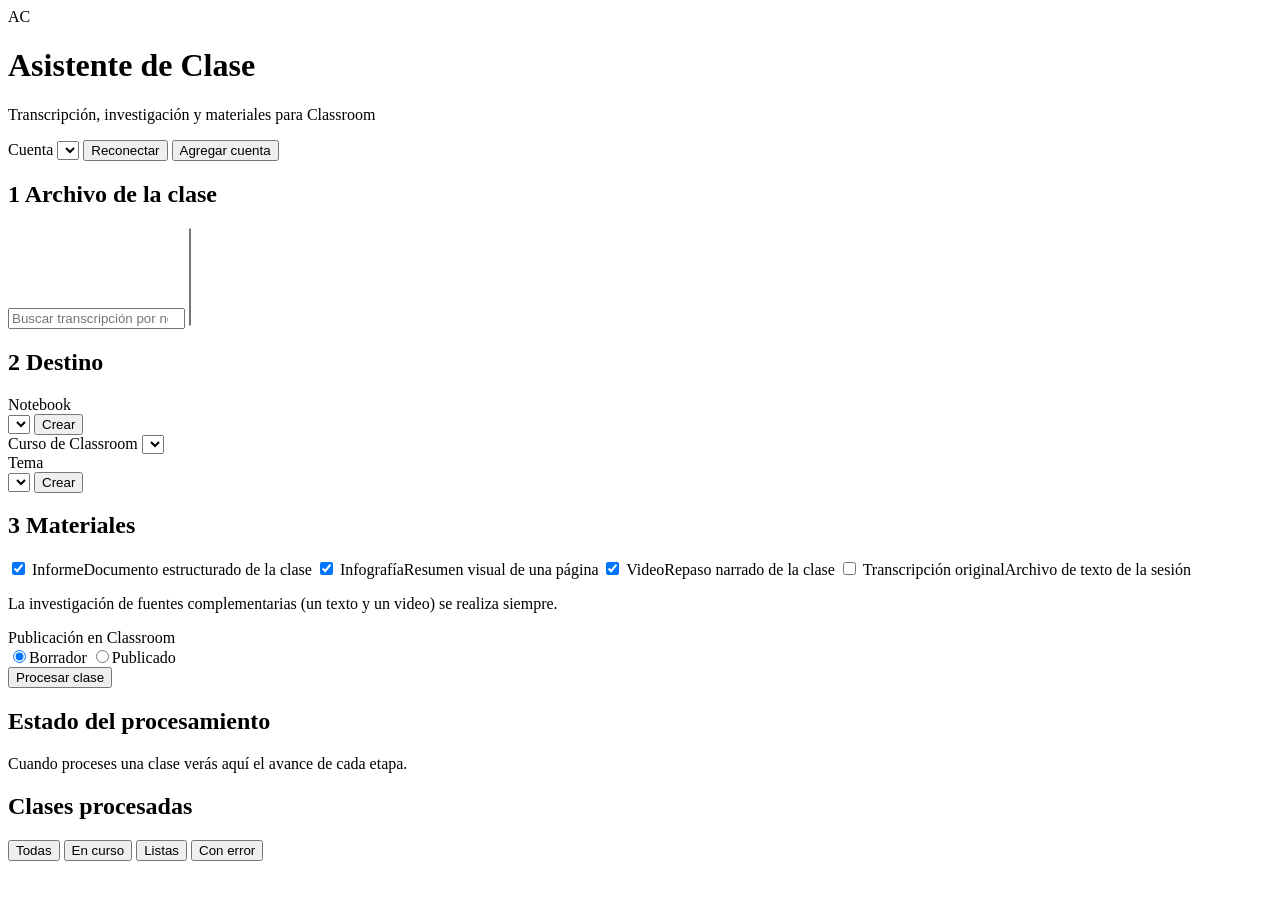
==== apps/asistente_clase/static/index.html @ 92b5ff31 "Add Asistente de clase, web UI, TXT receiver and setup guide" ====
<!doctype html>
<html lang="es">
<head>
<meta charset="utf-8">
<meta name="viewport" content="width=device-width,initial-scale=1">
<title>Asistente de Clase</title>
<link rel="stylesheet" href="static/fonts/ancizar.css">
<link rel="stylesheet" href="static/style.css">
</head>
<body>
<div class="app">
  <header class="topbar">
    <div class="brand">
      <span class="brand-mark" aria-hidden="true">AC</span>
      <div class="brand-text">
        <h1>Asistente de Clase</h1>
        <p class="tagline">Transcripción, investigación y materiales para Classroom</p>
      </div>
    </div>
    <div class="topbar-actions">
      <label class="account-field">
        <span>Cuenta</span>
        <select id="account"></select>
      </label>
      <button id="relogin" class="btn btn-ghost">Reconectar</button>
      <button id="add-account" class="btn btn-ghost">Agregar cuenta</button>
    </div>
  </header>

  <main class="layout">
    <section class="column">
      <div class="card">
        <h2 class="step-title"><span class="step-num">1</span> Archivo de la clase</h2>
        <div class="field">
          <input id="txt-search" class="input" type="search" placeholder="Buscar transcripción por nombre…">
          <select id="txt" size="6" class="listbox"></select>
        </div>
        <p id="txt-meta" class="hint"></p>
      </div>

      <div class="card">
        <h2 class="step-title"><span class="step-num">2</span> Destino</h2>
        <div class="field">
          <label for="notebook">Notebook</label>
          <div class="row">
            <select id="notebook"></select>
            <button id="new-notebook" class="btn btn-ghost btn-sm">Crear</button>
          </div>
        </div>
        <div class="field">
          <label for="course">Curso de Classroom</label>
          <select id="course"></select>
        </div>
        <div class="field">
          <label for="topic">Tema</label>
          <div class="row">
            <select id="topic"></select>
            <button id="new-topic" class="btn btn-ghost btn-sm">Crear</button>
          </div>
        </div>
      </div>

      <div class="card">
        <h2 class="step-title"><span class="step-num">3</span> Materiales</h2>
        <div class="toggles">
          <label class="toggle">
            <input type="checkbox" id="chk-report" checked>
            <span class="toggle-body"><span class="toggle-title">Informe</span><span class="toggle-desc">Documento estructurado de la clase</span></span>
          </label>
          <label class="toggle">
            <input type="checkbox" id="chk-infographic" checked>
            <span class="toggle-body"><span class="toggle-title">Infografía</span><span class="toggle-desc">Resumen visual de una página</span></span>
          </label>
          <label class="toggle">
            <input type="checkbox" id="chk-video" checked>
            <span class="toggle-body"><span class="toggle-title">Video</span><span class="toggle-desc">Repaso narrado de la clase</span></span>
          </label>
          <label class="toggle">
            <input type="checkbox" id="chk-transcript">
            <span class="toggle-body"><span class="toggle-title">Transcripción original</span><span class="toggle-desc">Archivo de texto de la sesión</span></span>
          </label>
        </div>
        <p class="note">La investigación de fuentes complementarias (un texto y un video) se realiza siempre.</p>

        <div class="field">
          <label>Publicación en Classroom</label>
          <div class="segmented">
            <label><input type="radio" name="publish" value="draft" checked><span>Borrador</span></label>
            <label><input type="radio" name="publish" value="published"><span>Publicado</span></label>
          </div>
        </div>

        <button id="process" class="btn btn-primary btn-block">Procesar clase</button>
        <p id="message" class="message" role="status" aria-live="polite"></p>
      </div>
    </section>

    <section class="column">
      <div class="card">
        <h2>Estado del procesamiento</h2>
        <p id="live-empty" class="hint">Cuando proceses una clase verás aquí el avance de cada etapa.</p>
        <ol id="live-steps" class="pipeline"></ol>
        <div id="live-actions" class="actions"></div>
      </div>

      <div class="card">
        <div class="card-head">
          <h2>Clases procesadas</h2>
          <div class="filters" id="filters">
            <button class="chip active" data-filter="all">Todas</button>
            <button class="chip" data-filter="running">En curso</button>
            <button class="chip" data-filter="done">Listas</button>
            <button class="chip" data-filter="error">Con error</button>
          </div>
        </div>
        <div id="classes" class="classes"></div>
      </div>
    </section>
  </main>
</div>

<div id="modal" class="modal" hidden>
  <div class="modal-card" role="dialog" aria-modal="true" aria-labelledby="modal-title">
    <div class="modal-head">
      <h2 id="modal-title">Agregar cuenta</h2>
      <button id="close-add" class="btn btn-ghost btn-sm">Cerrar</button>
    </div>
    <p class="hint">Antes de empezar, agrega el correo como <strong>usuario de prueba</strong> en Google Cloud, en Google Auth Platform &rarr; Público. Se abrirán dos ventanas del navegador: el inicio de sesión de Gemini Notebook y la autorización de Google.</p>
    <div class="field">
      <label for="new-email">Correo de la cuenta</label>
      <input id="new-email" class="input" type="email" placeholder="profesor@example.com">
    </div>
    <div class="actions">
      <button id="start-add" class="btn btn-primary">Iniciar alta</button>
      <span id="add-message" class="message"></span>
    </div>
    <pre id="add-log" class="log" aria-live="polite"></pre>
  </div>
</div>

<div id="toasts" class="toasts" aria-live="polite"></div>

<script src="static/app.js"></script>
</body>
</html>
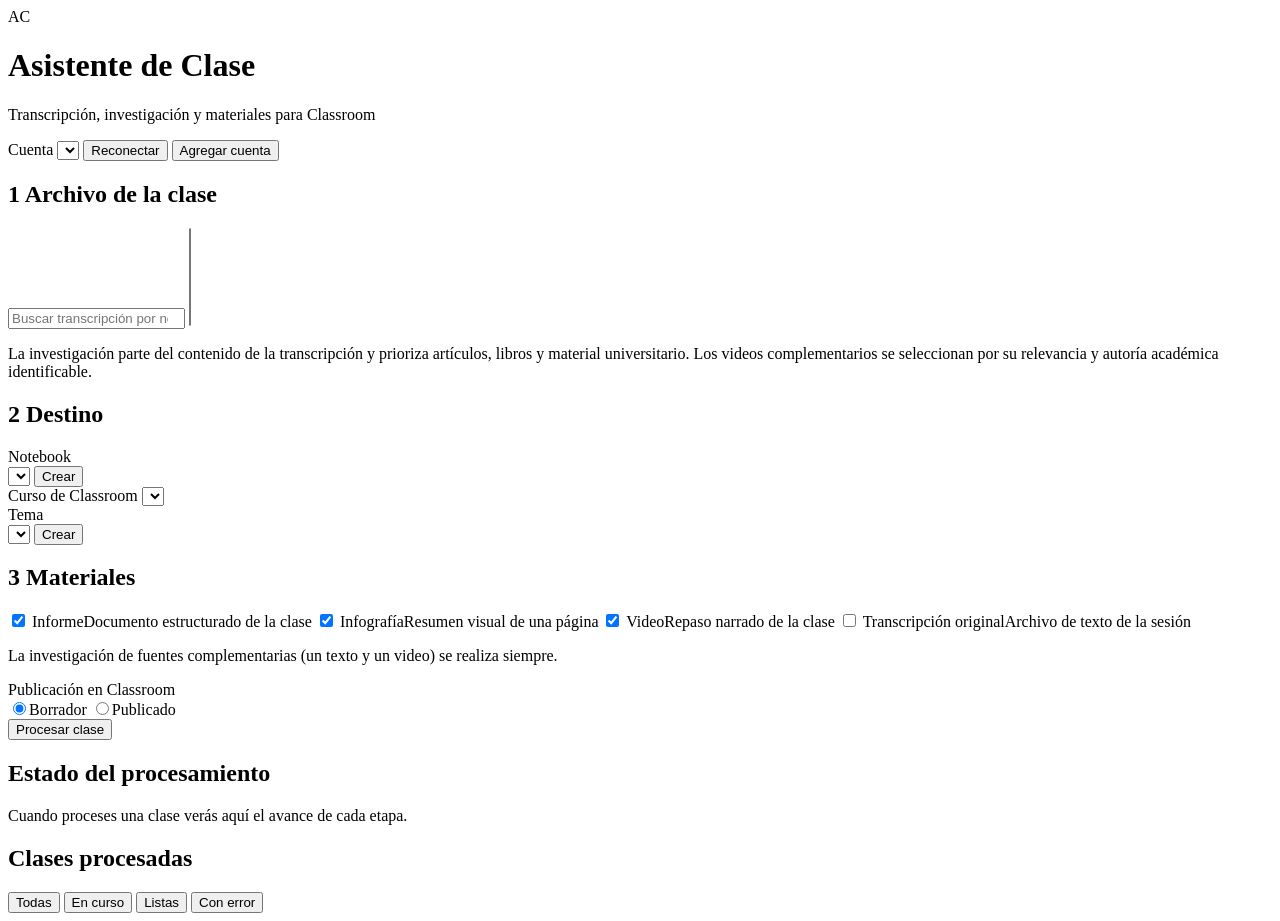
==== commit 3efcd2ec: "Base academic research on transcript content and improve video rigor" ====
--- a/apps/asistente_clase/static/index.html
+++ b/apps/asistente_clase/static/index.html
@@ -36,6 +36,7 @@
           <select id="txt" size="6" class="listbox"></select>
         </div>
         <p id="txt-meta" class="hint"></p>
+        <p class="hint">La investigación parte del contenido de la transcripción y prioriza artículos, libros y material universitario. Los videos complementarios se seleccionan por su relevancia y autoría académica identificable.</p>
       </div>
 
       <div class="card">
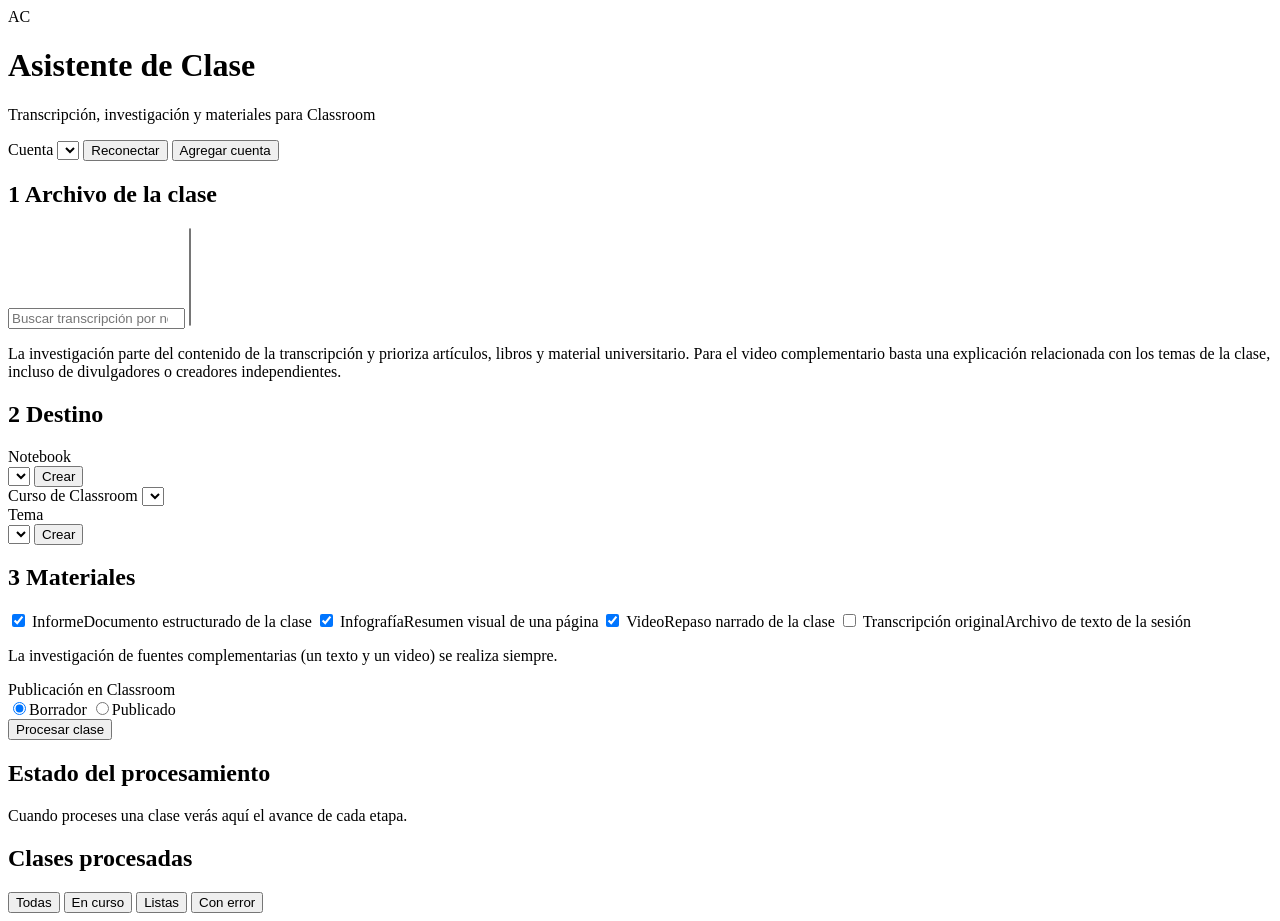
==== commit 70389d04: "Accept explanatory videos by topic without academic affiliation" ====
--- a/apps/asistente_clase/static/index.html
+++ b/apps/asistente_clase/static/index.html
@@ -36,7 +36,7 @@
           <select id="txt" size="6" class="listbox"></select>
         </div>
         <p id="txt-meta" class="hint"></p>
-        <p class="hint">La investigación parte del contenido de la transcripción y prioriza artículos, libros y material universitario. Los videos complementarios se seleccionan por su relevancia y autoría académica identificable.</p>
+        <p class="hint">La investigación parte del contenido de la transcripción y prioriza artículos, libros y material universitario. Para el video complementario basta una explicación relacionada con los temas de la clase, incluso de divulgadores o creadores independientes.</p>
       </div>
 
       <div class="card">
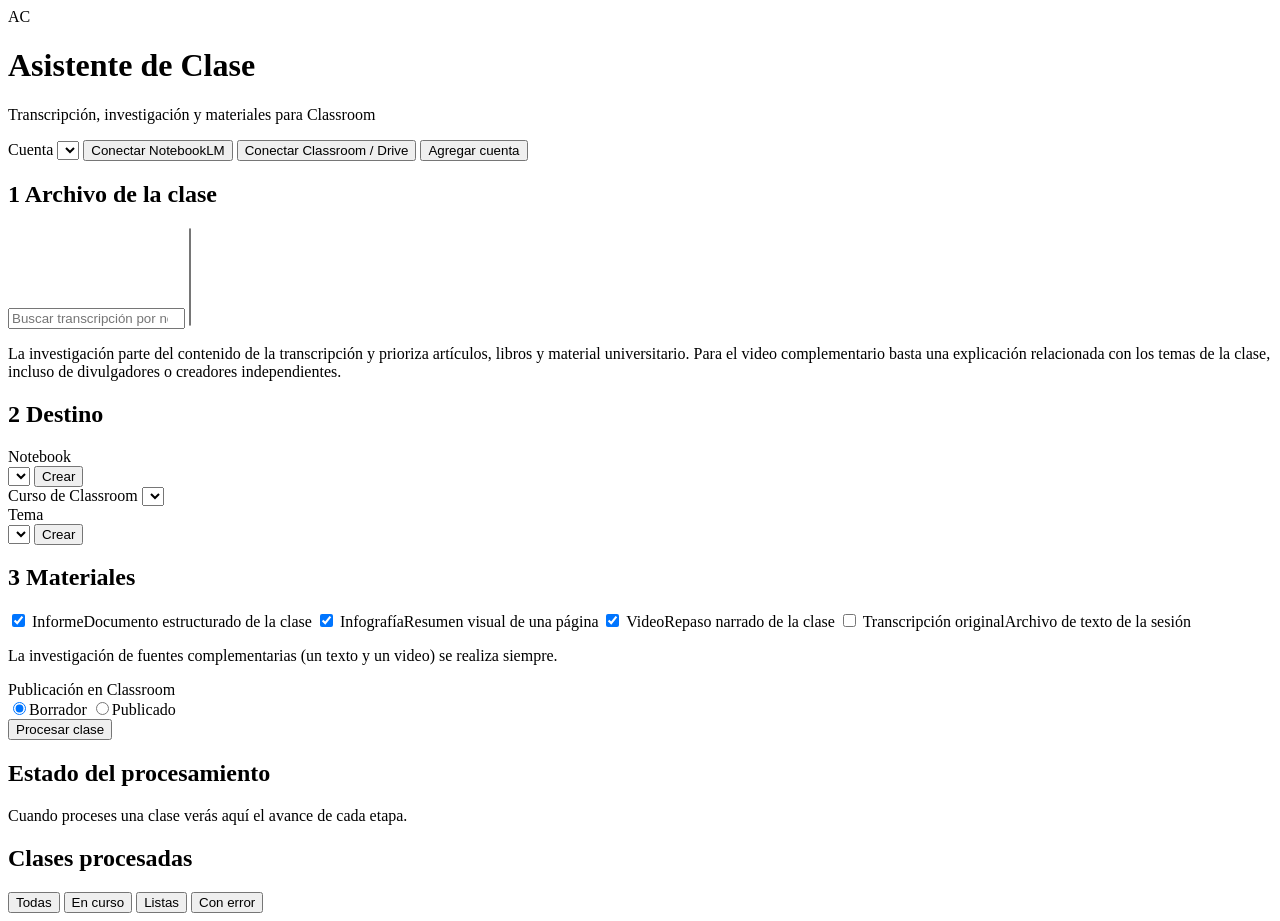
==== commit 73319310: "Add independent Google Classroom and Drive reconnection" ====
--- a/apps/asistente_clase/static/index.html
+++ b/apps/asistente_clase/static/index.html
@@ -22,7 +22,8 @@
         <span>Cuenta</span>
         <select id="account"></select>
       </label>
-      <button id="relogin" class="btn btn-ghost">Reconectar</button>
+      <button id="relogin" class="btn btn-ghost">Conectar NotebookLM</button>
+      <button id="reconnect-google" class="btn btn-ghost">Conectar Classroom / Drive</button>
       <button id="add-account" class="btn btn-ghost">Agregar cuenta</button>
     </div>
   </header>
@@ -126,8 +127,8 @@
       <h2 id="modal-title">Agregar cuenta</h2>
       <button id="close-add" class="btn btn-ghost btn-sm">Cerrar</button>
     </div>
-    <p class="hint">Antes de empezar, agrega el correo como <strong>usuario de prueba</strong> en Google Cloud, en Google Auth Platform &rarr; Público. Se abrirán dos ventanas del navegador: el inicio de sesión de Gemini Notebook y la autorización de Google.</p>
-    <div class="field">
+    <p id="connection-help" class="hint">Antes de empezar, agrega el correo como <strong>usuario de prueba</strong> en Google Cloud, en Google Auth Platform &rarr; Público. Se abrirán dos ventanas del navegador: el inicio de sesión de Gemini Notebook y la autorización de Google.</p>
+    <div id="connection-email" class="field">
       <label for="new-email">Correo de la cuenta</label>
       <input id="new-email" class="input" type="email" placeholder="profesor@example.com">
     </div>
